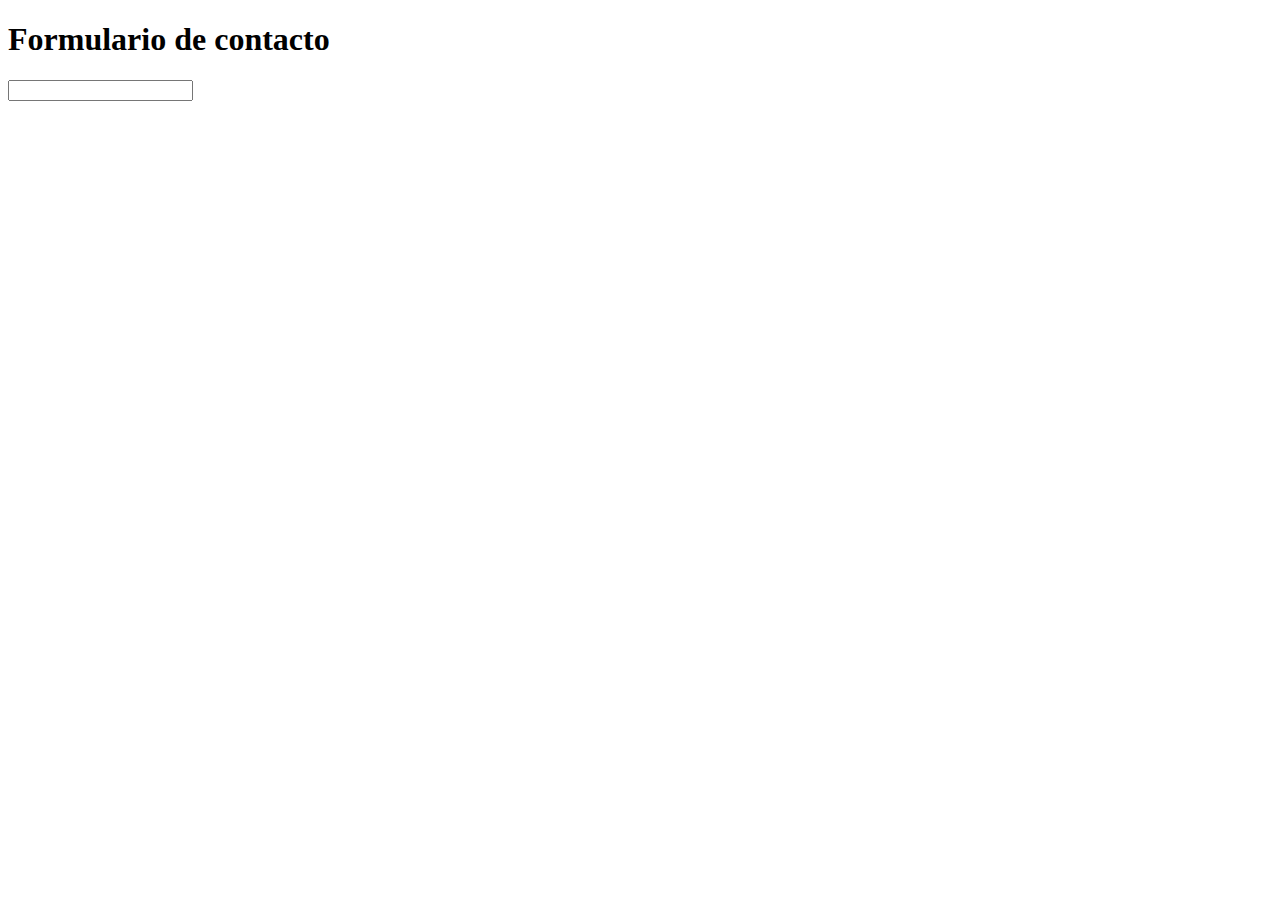
==== pages/formulario.html @ e8a29546 "agregagmos un formulario" ====
<!DOCTYPE html>
<html lang="en">
<head>
    <meta charset="UTF-8">
    <meta name="viewport" content="width=device-width, initial-scale=1.0">
    <title>Formulario</title>
</head>
<body>
    <h1>Formulario de contacto</h1>
    <form action="">
        <label for=""></label>
        <input type="text">
    </form>
</body>
</html>
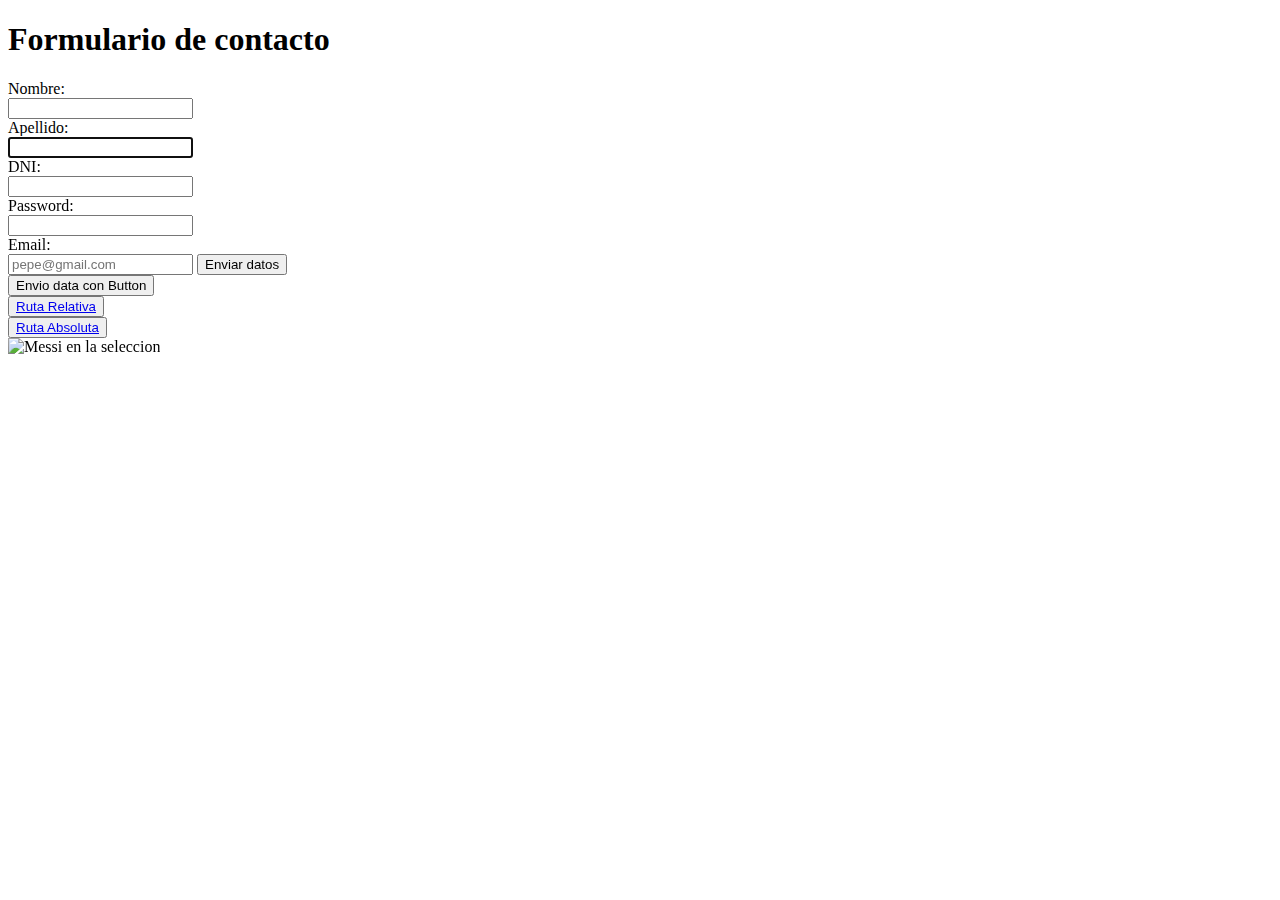
==== commit 8b011489: "Agragamos nuevo proyecto con FLEX" ====
--- a/pages/formulario.html
+++ b/pages/formulario.html
@@ -7,9 +7,45 @@
 </head>
 <body>
     <h1>Formulario de contacto</h1>
-    <form action="">
-        <label for=""></label>
-        <input type="text">
+
+    <form action="" method="post">
+        
+        <label for="nombre">Nombre: </label>  <br>
+        <input type="text" id="nombre" name="nombre"  required>  <br>
+
+        <label for="apellido">Apellido: </label> <br>
+        <input type="text" id="apellido" name="apellido" autofocus>        <br>
+
+        <label for="dni">DNI: </label>  <br>
+        <input type="number" id="dni" name="dni" maxlength="8">  <br>
+
+        <label for="password">Password: </label>  <br>
+        <input type="password" id="password" name="password" minlength="8">  <br>
+
+        <label for="email">Email: </label>   <br>
+        <input type="email" id="email" pattern="([a-zA-Z0-9]([^ @&%$\\\/()=?¿!.,:;]?|\d?)+[a-zA-Z0-9][\.]){1,2}" name="email" placeholder="pepe@gmail.com">
+
+        <input type="submit" value="Enviar datos"> <br>
+
+        <button>
+            Envio data con Button
+        </button>
+
     </form>
+    
+    <div>
+        <button>
+            <a href="../index.html#piedepagina">Ruta Relativa</a>
+        </button>
+    </div>
+    <div>
+        <button>
+            <a href="https://www.frc.utn.edu.ar/" target="_blank">Ruta Absoluta</a>
+        </button>
+    </div>
+
+    <img src="https://lapaginamillonaria.com/__export/1671475141269/sites/lpm/img/2022/12/19/gettyimages-1450151773_crop1671475139561.jpg_1546398727.jpg" alt="Messi en la seleccion">
+
+
 </body>
 </html>